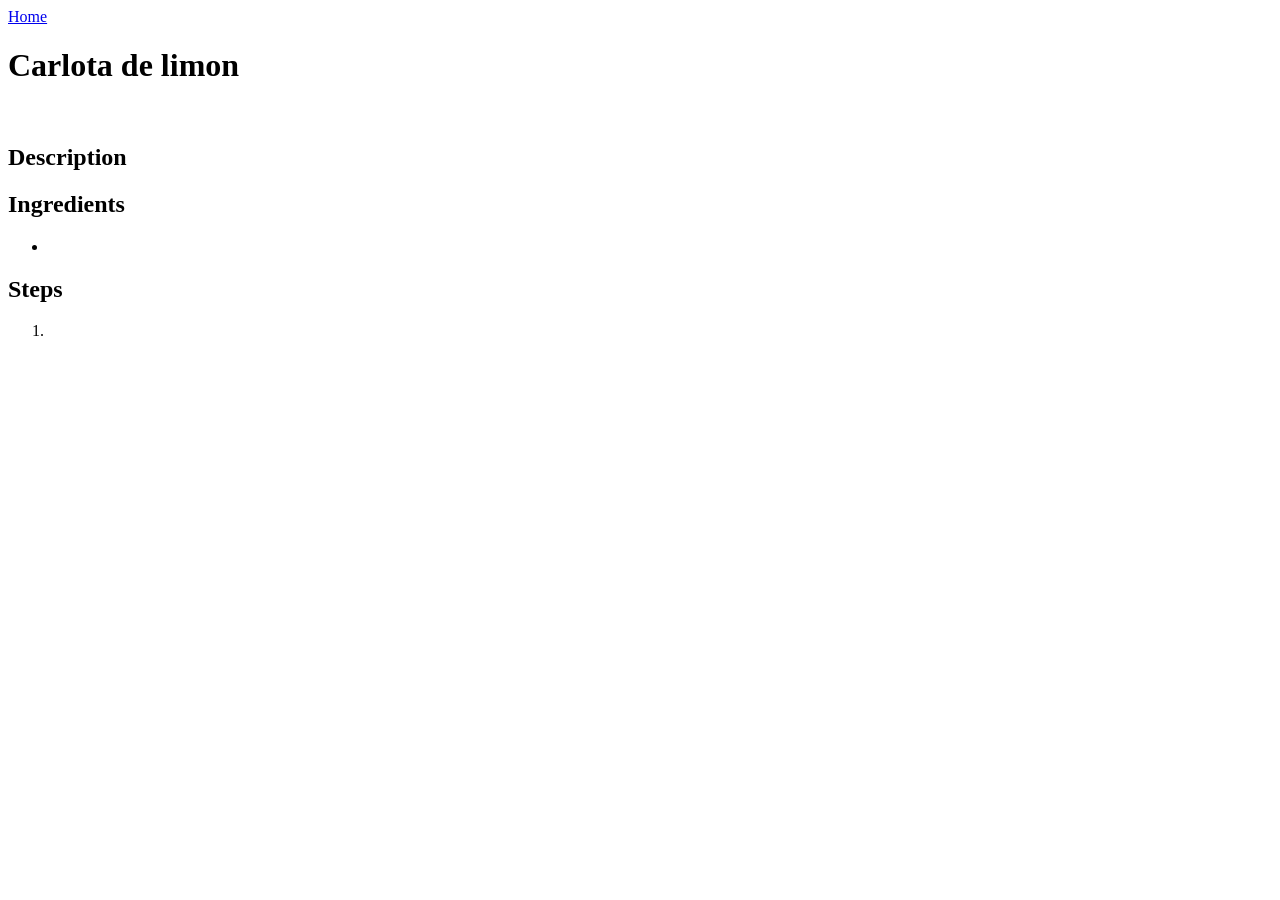
==== recipes/carlota_limon.html @ 52066730 "Modified recipe to carlota limon, added headings" ====
<!DOCTYPE html>
<html lang="en">
<head>
    <meta charset="UTF-8">
    <meta name="viewport" content="width=device-width, initial-scale=1.0">
    <title>Carlota de limon</title>
</head>
<body>
    <a href="../index.html">Home</a>
    <h1>Carlota de limon</h1>

    <img src="" alt="">
    <h2>Description</h2>
    <p></p>

    <h2>Ingredients</h2>
    <ul>
        <li></li>
    </ul>

    <h2>Steps</h2>
    <ol>
        <li></li>
    </ol>

</body>
</html>
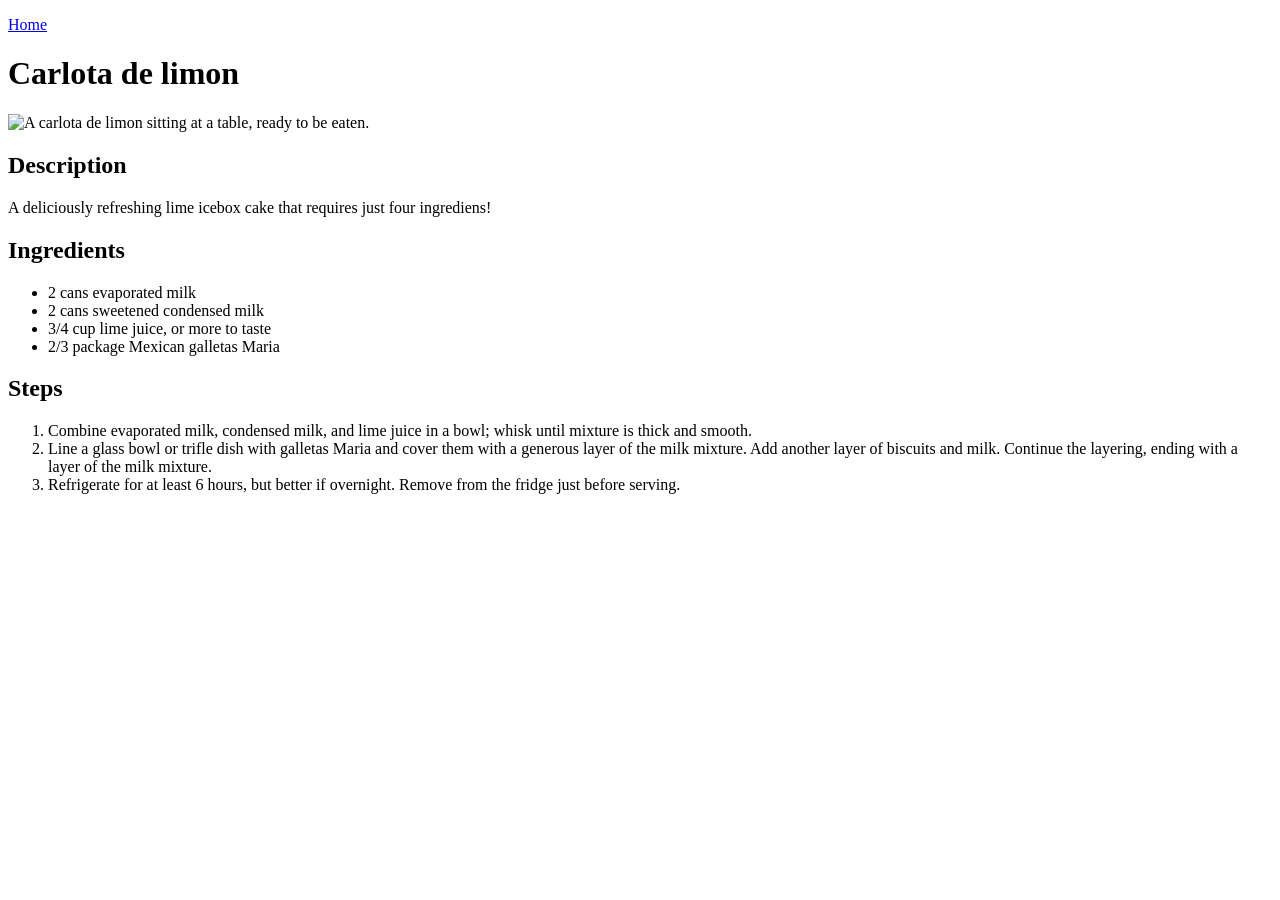
==== commit a16a1595: "Finished carlota de limon recipe, added images" ====
--- a/recipes/carlota_limon.html
+++ b/recipes/carlota_limon.html
@@ -6,21 +6,42 @@
     <title>Carlota de limon</title>
 </head>
 <body>
-    <a href="../index.html">Home</a>
+    <p><a href="../index.html">Home</a></p>
+
     <h1>Carlota de limon</h1>
+    <img src="https://images.pexels.com/photos/4617837/pexels-photo-4617837.jpeg" 
+    alt="A carlota de limon sitting at a table, ready to be eaten."
+    width="300" height="200">
 
-    <img src="" alt="">
     <h2>Description</h2>
-    <p></p>
+    <p>A deliciously refreshing lime icebox cake that requires
+        just four ingrediens!
+    </p>
 
     <h2>Ingredients</h2>
     <ul>
-        <li></li>
+        <li>2 cans evaporated milk</li>
+        <li>2 cans sweetened condensed milk</li>
+        <li>3/4 cup lime juice, or more to taste</li>
+        <li>2/3 package Mexican galletas Maria</li>
     </ul>
 
     <h2>Steps</h2>
     <ol>
-        <li></li>
+        <li>Combine evaporated milk, condensed milk, and
+            lime juice in a bowl; whisk until mixture is
+            thick and smooth.
+        </li>
+        <li>Line a glass bowl or trifle dish with galletas
+            Maria and cover them with a generous layer of
+            the milk mixture. Add another layer of biscuits
+            and milk. Continue the layering, ending with a
+            layer of the milk mixture.
+        </li>
+        <li>Refrigerate for at least 6 hours, but better if
+            overnight. Remove from the fridge just before
+            serving.
+        </li>
     </ol>
 
 </body>
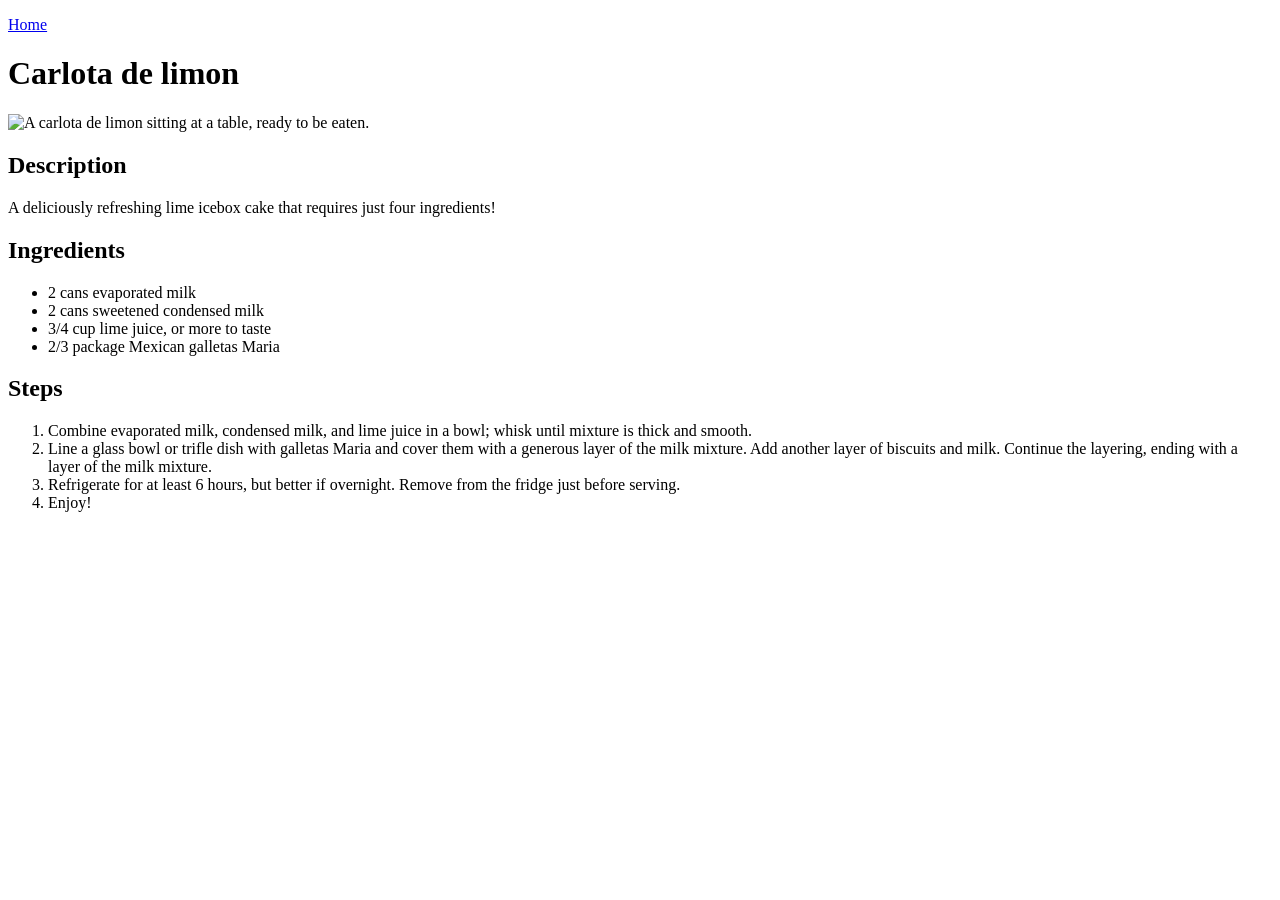
==== commit eb2ac967: "Fixed typo, added most important step" ====
--- a/recipes/carlota_limon.html
+++ b/recipes/carlota_limon.html
@@ -15,7 +15,7 @@
 
     <h2>Description</h2>
     <p>A deliciously refreshing lime icebox cake that requires
-        just four ingrediens!
+        just four ingredients!
     </p>
 
     <h2>Ingredients</h2>
@@ -42,6 +42,7 @@
             overnight. Remove from the fridge just before
             serving.
         </li>
+        <li>Enjoy!</li>
     </ol>
 
 </body>
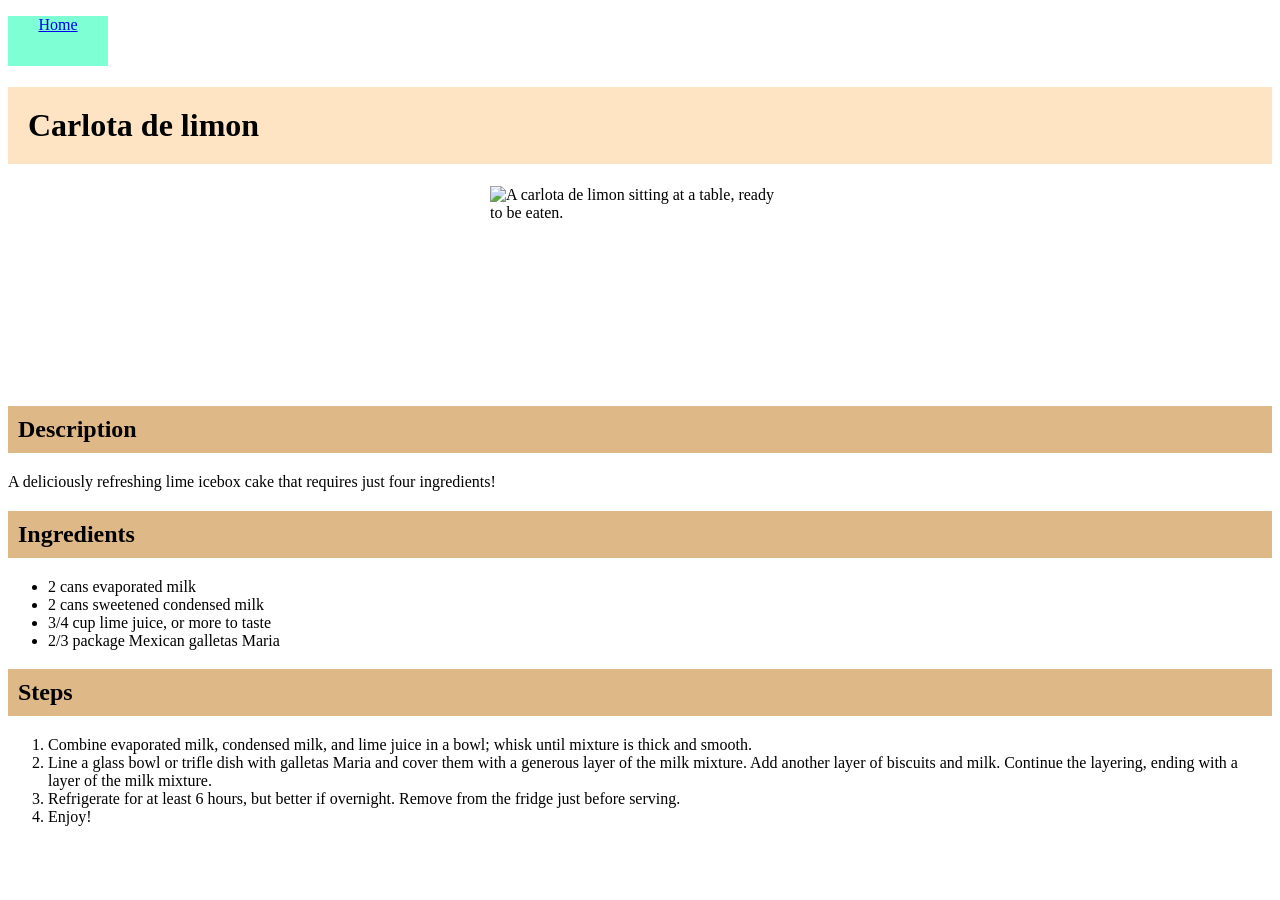
==== commit 2167661a: "colored all major headers across all files" ====
--- a/recipes/carlota_limon.html
+++ b/recipes/carlota_limon.html
@@ -3,22 +3,23 @@
 <head>
     <meta charset="UTF-8">
     <meta name="viewport" content="width=device-width, initial-scale=1.0">
+    <link rel="stylesheet" href="../styles/styles.css">
     <title>Carlota de limon</title>
 </head>
 <body>
-    <p><a href="../index.html">Home</a></p>
+    <p class="home-link"><a href="../index.html">Home</a></p>
 
     <h1>Carlota de limon</h1>
     <img src="https://images.pexels.com/photos/4617837/pexels-photo-4617837.jpeg" 
     alt="A carlota de limon sitting at a table, ready to be eaten."
     width="300" height="200">
 
-    <h2>Description</h2>
+    <h2 class="bold-header">Description</h2>
     <p>A deliciously refreshing lime icebox cake that requires
         just four ingredients!
     </p>
 
-    <h2>Ingredients</h2>
+    <h2 class="bold-header">Ingredients</h2>
     <ul>
         <li>2 cans evaporated milk</li>
         <li>2 cans sweetened condensed milk</li>
@@ -26,7 +27,7 @@
         <li>2/3 package Mexican galletas Maria</li>
     </ul>
 
-    <h2>Steps</h2>
+    <h2 class="bold-header">Steps</h2>
     <ol>
         <li>Combine evaporated milk, condensed milk, and
             lime juice in a bowl; whisk until mixture is
--- a/styles/styles.css
+++ b/styles/styles.css
@@ -0,0 +1,33 @@
+h1 {
+    background-color: bisque;
+    padding: 20px;
+}
+
+img {
+    display: block;
+    margin: 10px auto;
+
+}
+
+.recipe-link {
+    text-align: center;
+    box-sizing: border-box;
+    background-color:orange;
+    display: block;
+    width: 400px;
+    height: 50px;
+    margin: 20px auto;
+}
+
+.home-link {
+    background-color:aquamarine;
+    box-sizing: border-box;
+    width: 100px;
+    height: 50px;
+    text-align: center;
+}
+
+.bold-header {
+    background-color:burlywood;
+    padding: 10px;
+}
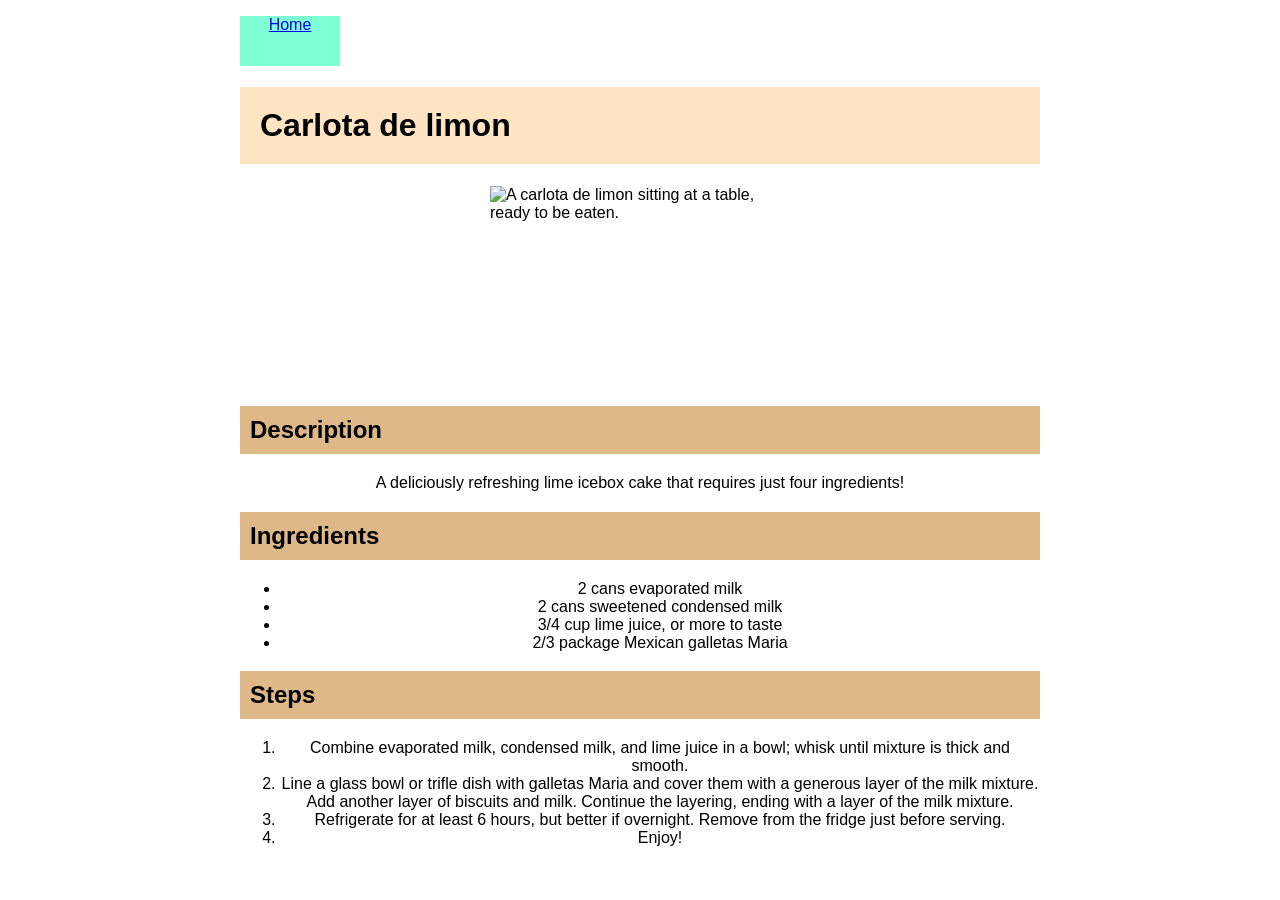
==== commit ae7ad1a7: "Finished editing recipes text, added font family" ====
--- a/recipes/carlota_limon.html
+++ b/recipes/carlota_limon.html
@@ -15,36 +15,42 @@
     width="300" height="200">
 
     <h2 class="bold-header">Description</h2>
-    <p>A deliciously refreshing lime icebox cake that requires
+    <p class="recipe-text">A deliciously refreshing lime icebox cake that requires
         just four ingredients!
     </p>
 
     <h2 class="bold-header">Ingredients</h2>
-    <ul>
-        <li>2 cans evaporated milk</li>
-        <li>2 cans sweetened condensed milk</li>
-        <li>3/4 cup lime juice, or more to taste</li>
-        <li>2/3 package Mexican galletas Maria</li>
-    </ul>
+    <div class="recipe-text">
+        <ul>
+            <li>2 cans evaporated milk</li>
+            <li>2 cans sweetened condensed milk</li>
+            <li>3/4 cup lime juice, or more to taste</li>
+            <li>2/3 package Mexican galletas Maria</li>
+        </ul>
+    </div>
+    
 
     <h2 class="bold-header">Steps</h2>
-    <ol>
-        <li>Combine evaporated milk, condensed milk, and
-            lime juice in a bowl; whisk until mixture is
-            thick and smooth.
-        </li>
-        <li>Line a glass bowl or trifle dish with galletas
-            Maria and cover them with a generous layer of
-            the milk mixture. Add another layer of biscuits
-            and milk. Continue the layering, ending with a
-            layer of the milk mixture.
-        </li>
-        <li>Refrigerate for at least 6 hours, but better if
-            overnight. Remove from the fridge just before
-            serving.
-        </li>
-        <li>Enjoy!</li>
-    </ol>
+    <div class="recipe-text">
+        <ol>
+            <li>Combine evaporated milk, condensed milk, and
+                lime juice in a bowl; whisk until mixture is
+                thick and smooth.
+            </li>
+            <li>Line a glass bowl or trifle dish with galletas
+                Maria and cover them with a generous layer of
+                the milk mixture. Add another layer of biscuits
+                and milk. Continue the layering, ending with a
+                layer of the milk mixture.
+            </li>
+            <li>Refrigerate for at least 6 hours, but better if
+                overnight. Remove from the fridge just before
+                serving.
+            </li>
+            <li>Enjoy!</li>
+        </ol>
+    </div>
+    
 
 </body>
 </html>
--- a/styles/styles.css
+++ b/styles/styles.css
@@ -1,3 +1,9 @@
+body {
+    width: 800px;
+    margin: 0 auto;
+    font-family: Arial, Helvetica, sans-serif;
+}
+
 h1 {
     background-color: bisque;
     padding: 20px;
@@ -30,4 +36,9 @@
 .bold-header {
     background-color:burlywood;
     padding: 10px;
-}+}
+
+.recipe-text {
+    text-align: center;
+}
+
